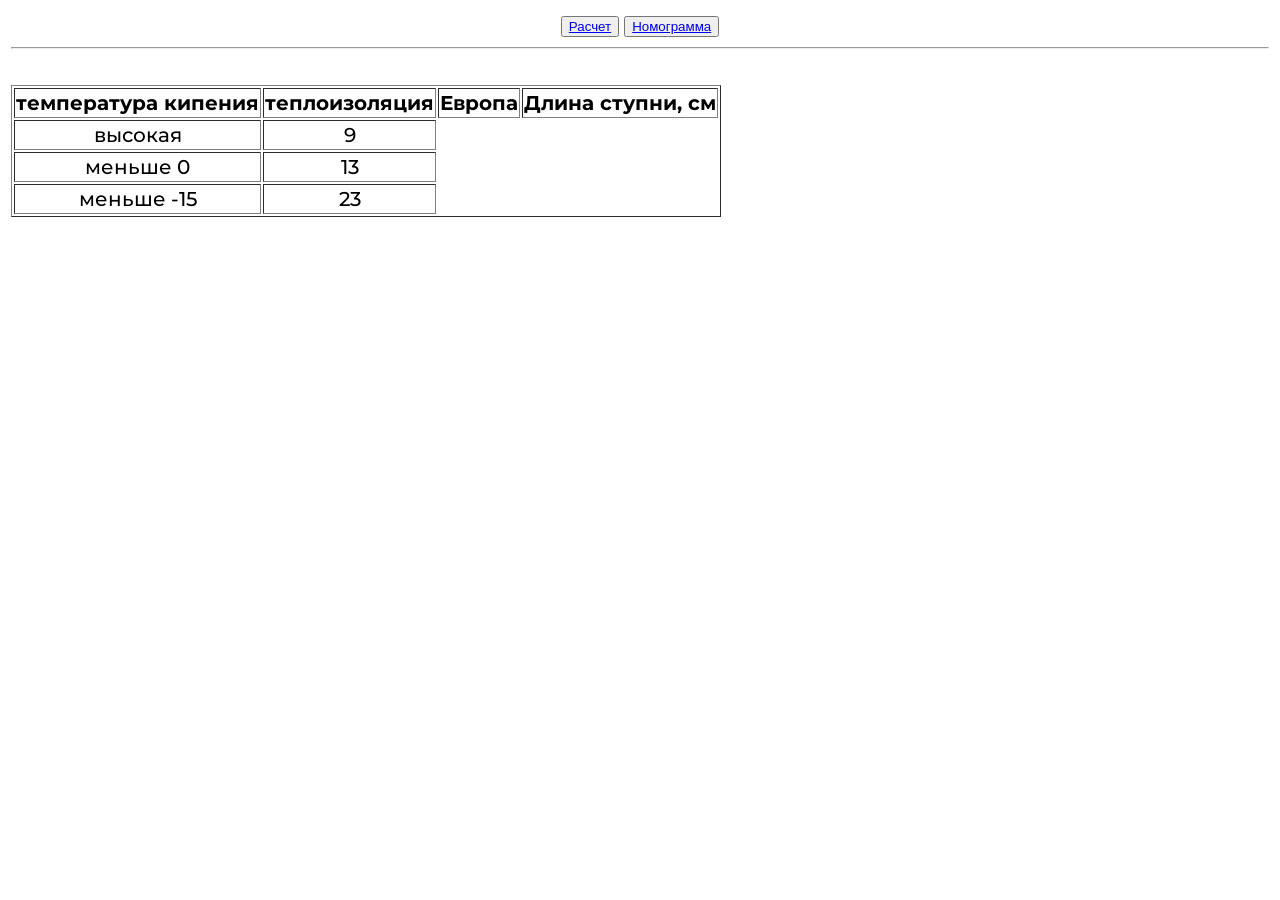
==== index.html @ a5c3f3ed "Update index.html" ====
<!doctype html>
<html lang="ru">
    <head>
        <meta charset="utf-8">
        <title></title>

        <link rel="stylesheet" type="text/css"
        href="index.css" />
    <script type="text/javascript" src="index.js" >
    </script>
    
            <link rel="preconnect" href="https://fonts.googleapis.com">
            <link rel="preconnect" href="https://fonts.gstatic.com" crossorigin>
            <link href="https://fonts.googleapis.com/css2?family=Montserrat:wght@100;400&display=swap" rel="stylesheet">
<style>
              
            </style>
<meta name="viewport" content="width=device-width, initial-scale=1">
                </head>
                
                <body>

                    <div class="three">
                        <button><a href="index.html">Расчет</a></button>
    <button><a href="1.html">Номограмма</a></button>
                        <hr> <br>


 <table border="1">

   <tr>
    <th>температура кипения</th>
    <th>теплоизоляция</th>
    <th>Европа</th>
    <th>Длина ступни, см</th>
   </tr>
   <tr><td>высокая</td><td>9</td></tr>
   <tr><td>меньше 0</td><td>13</td></tr>
   <tr><td>меньше -15</td><td>23</td></tr>
   
  </table>

                        
                        </div>
   


                </body>
</html>
---- index.css ----
body {
    
    text-align: center;
    
}
  

        .three {
            color: #000000;
            font-size: 20px;
            line-height: 1.3;
                font-weight: 500;
    background-position: center center;
    border-color: transparent;
    border-style: solid;
    font-family: 'Montserrat',Arial,sans-serif;
          
 
            }
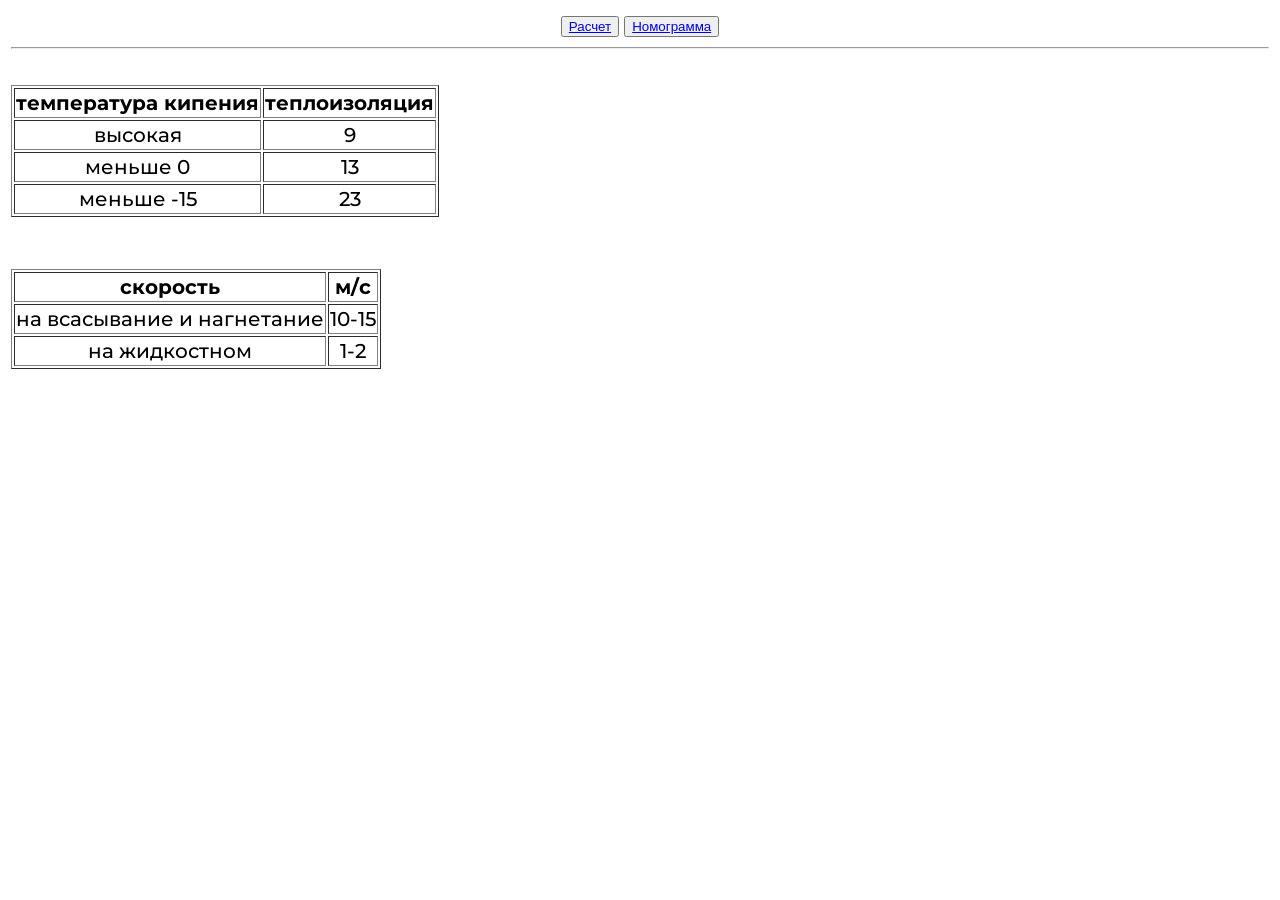
==== commit f66e7490: "Update index.html" ====
--- a/index.html
+++ b/index.html
@@ -33,15 +33,26 @@
    <tr>
     <th>температура кипения</th>
     <th>теплоизоляция</th>
-    <th>Европа</th>
-    <th>Длина ступни, см</th>
+ 
    </tr>
    <tr><td>высокая</td><td>9</td></tr>
    <tr><td>меньше 0</td><td>13</td></tr>
    <tr><td>меньше -15</td><td>23</td></tr>
    
   </table>
+                        <br><br>
+<table border="1">
 
+   <tr>
+    <th>скорость</th>
+ <th>м/c</th>
+  
+   </tr>
+   <tr><td>на всасывание и нагнетание</td><td>10-15</td></tr>
+   <tr><td>на жидкостном</td><td>1-2</td></tr>
+
+   
+  </table>
                         
                         </div>
    
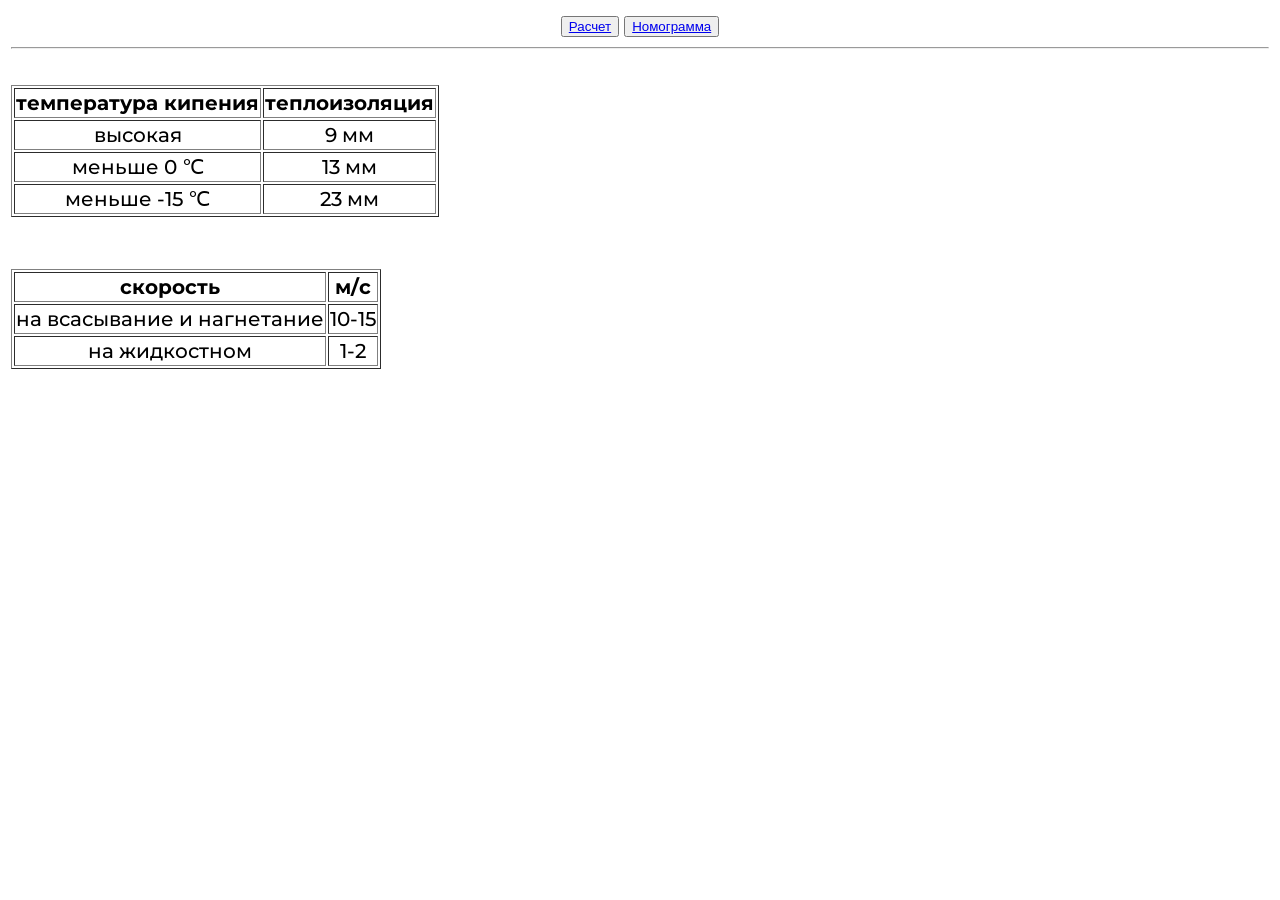
==== commit dce9ec4c: "Update index.html" ====
--- a/index.html
+++ b/index.html
@@ -35,9 +35,9 @@
     <th>теплоизоляция</th>
  
    </tr>
-   <tr><td>высокая</td><td>9</td></tr>
-   <tr><td>меньше 0</td><td>13</td></tr>
-   <tr><td>меньше -15</td><td>23</td></tr>
+   <tr><td>высокая</td><td>9 мм</td></tr>
+   <tr><td>меньше 0 &#8451;</td><td>13 мм</td></tr>
+   <tr><td>меньше -15 &#8451;</td><td>23 мм</td></tr>
    
   </table>
                         <br><br>
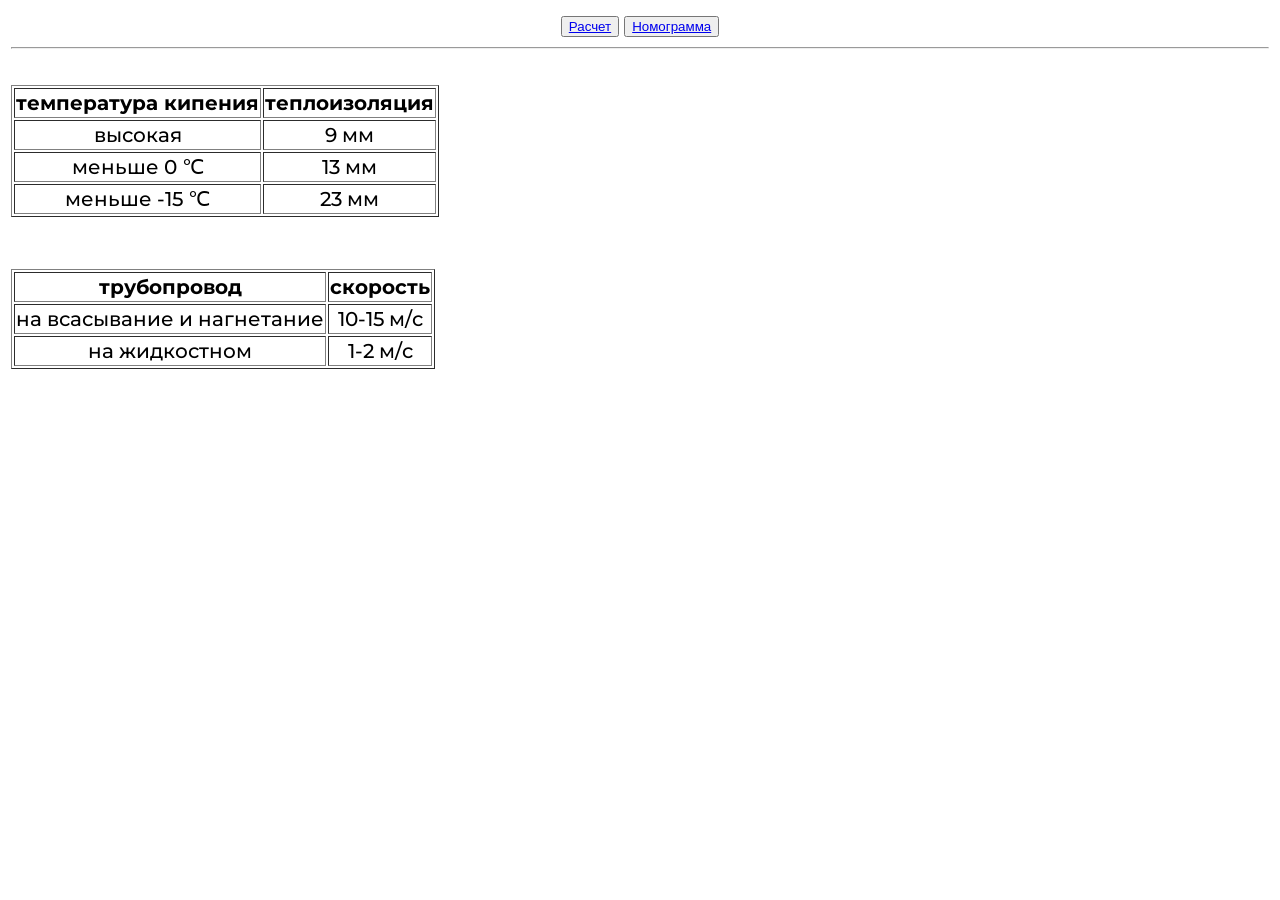
==== commit 64033f7f: "Update index.html" ====
--- a/index.html
+++ b/index.html
@@ -44,12 +44,12 @@
 <table border="1">
 
    <tr>
-    <th>скорость</th>
- <th>м/c</th>
+    <th>трубопровод</th>
+ <th>скорость</th>
   
    </tr>
-   <tr><td>на всасывание и нагнетание</td><td>10-15</td></tr>
-   <tr><td>на жидкостном</td><td>1-2</td></tr>
+   <tr><td>на всасывание и нагнетание</td><td>10-15 м/c</td></tr>
+   <tr><td>на жидкостном</td><td>1-2 м/c</td></tr>
 
    
   </table>
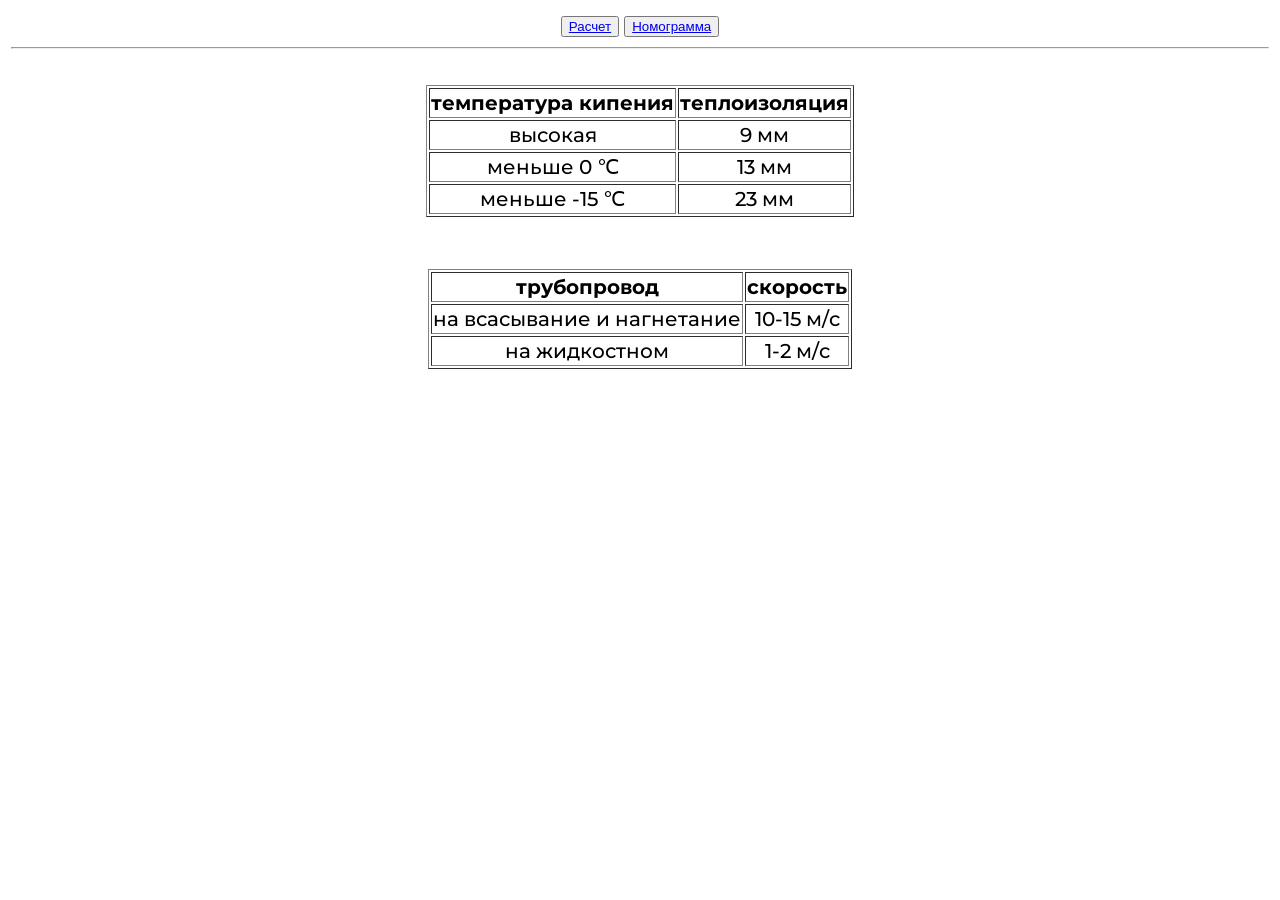
==== commit cdfd3908: "Update index.html" ====
--- a/index.html
+++ b/index.html
@@ -28,7 +28,7 @@
                         <hr> <br>
 
 
- <table border="1">
+ <table border="1" align="center">
 
    <tr>
     <th>температура кипения</th>
@@ -41,7 +41,7 @@
    
   </table>
                         <br><br>
-<table border="1">
+<table border="1" align="center">
 
    <tr>
     <th>трубопровод</th>
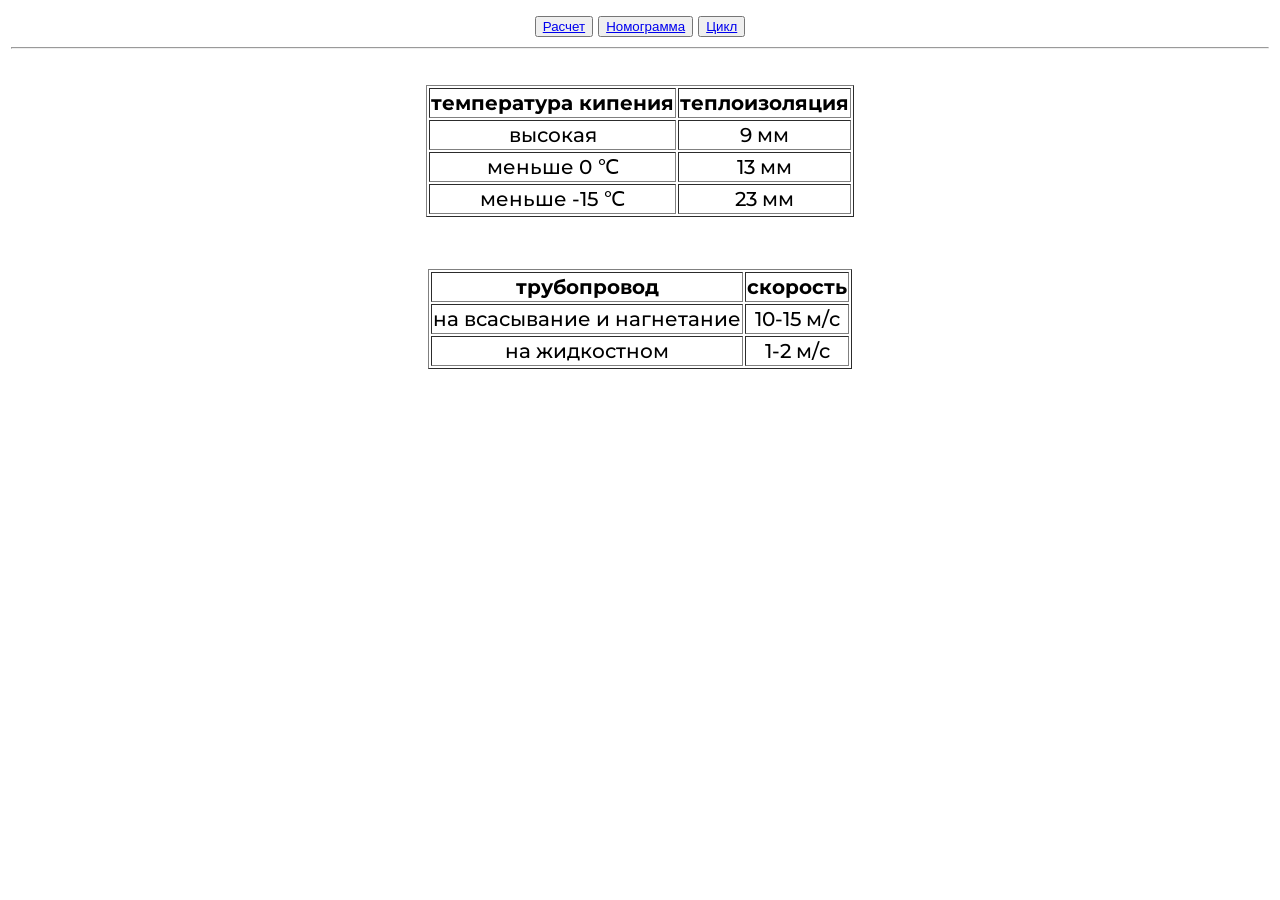
==== commit 11cd8960: "Update index.html" ====
--- a/index.html
+++ b/index.html
@@ -8,8 +8,7 @@
 
         <link rel="stylesheet" type="text/css"
         href="index.css" />
-    <script type="text/javascript" src="index.js" >
-    </script>
+  
     
             <link rel="preconnect" href="https://fonts.googleapis.com">
             <link rel="preconnect" href="https://fonts.gstatic.com" crossorigin>
@@ -25,6 +24,7 @@
                     <div class="three">
                         <button><a href="index.html">Расчет</a></button>
     <button><a href="1.html">Номограмма</a></button>
+                            <button><a href="2.html">Цикл</a></button>
                         <hr> <br>
 
 
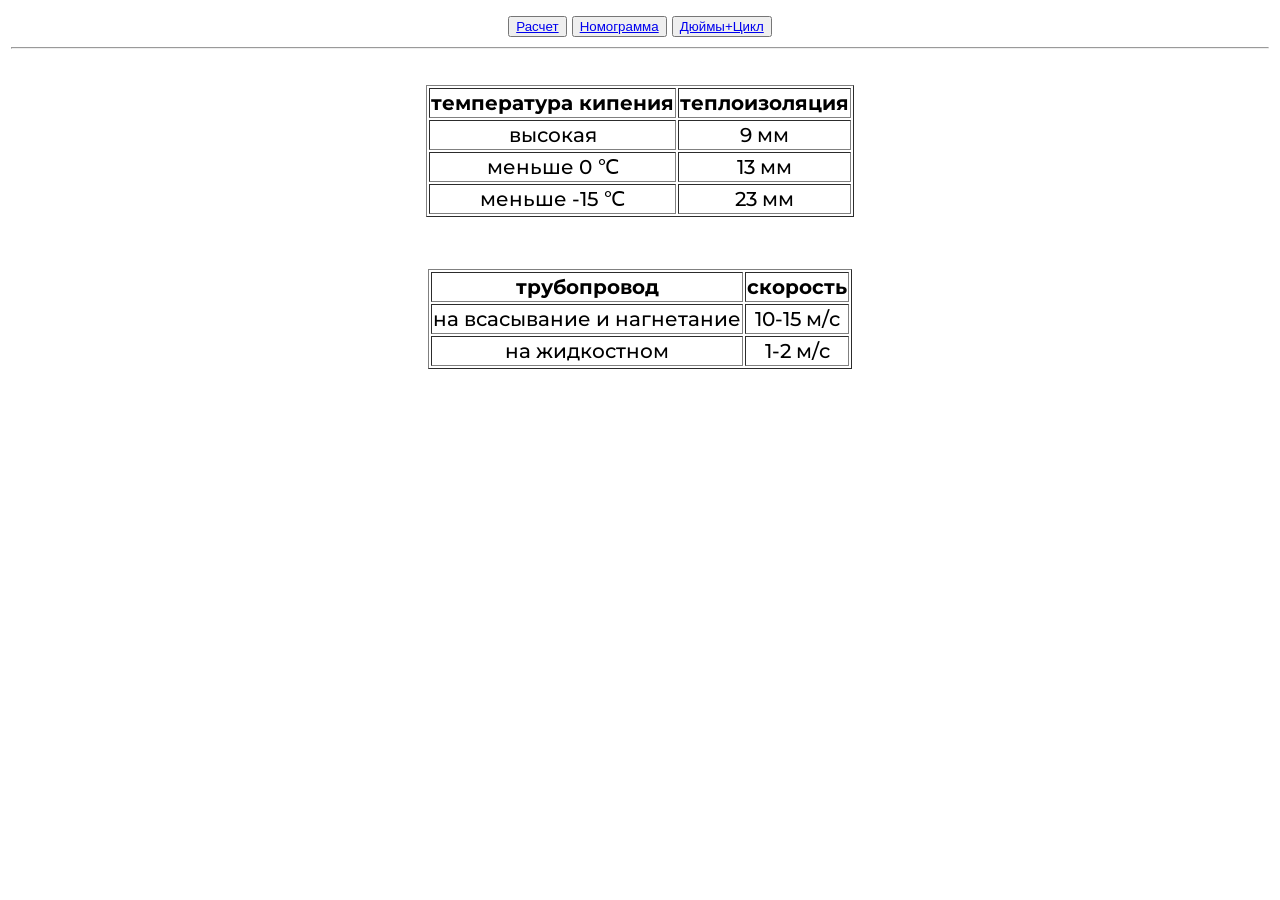
==== commit b8688f4b: "Update index.html" ====
--- a/index.html
+++ b/index.html
@@ -24,7 +24,7 @@
                     <div class="three">
                         <button><a href="index.html">Расчет</a></button>
     <button><a href="1.html">Номограмма</a></button>
-                            <button><a href="2.html">Цикл</a></button>
+                            <button><a href="2.html">Дюймы+Цикл</a></button>
                         <hr> <br>
 
 
